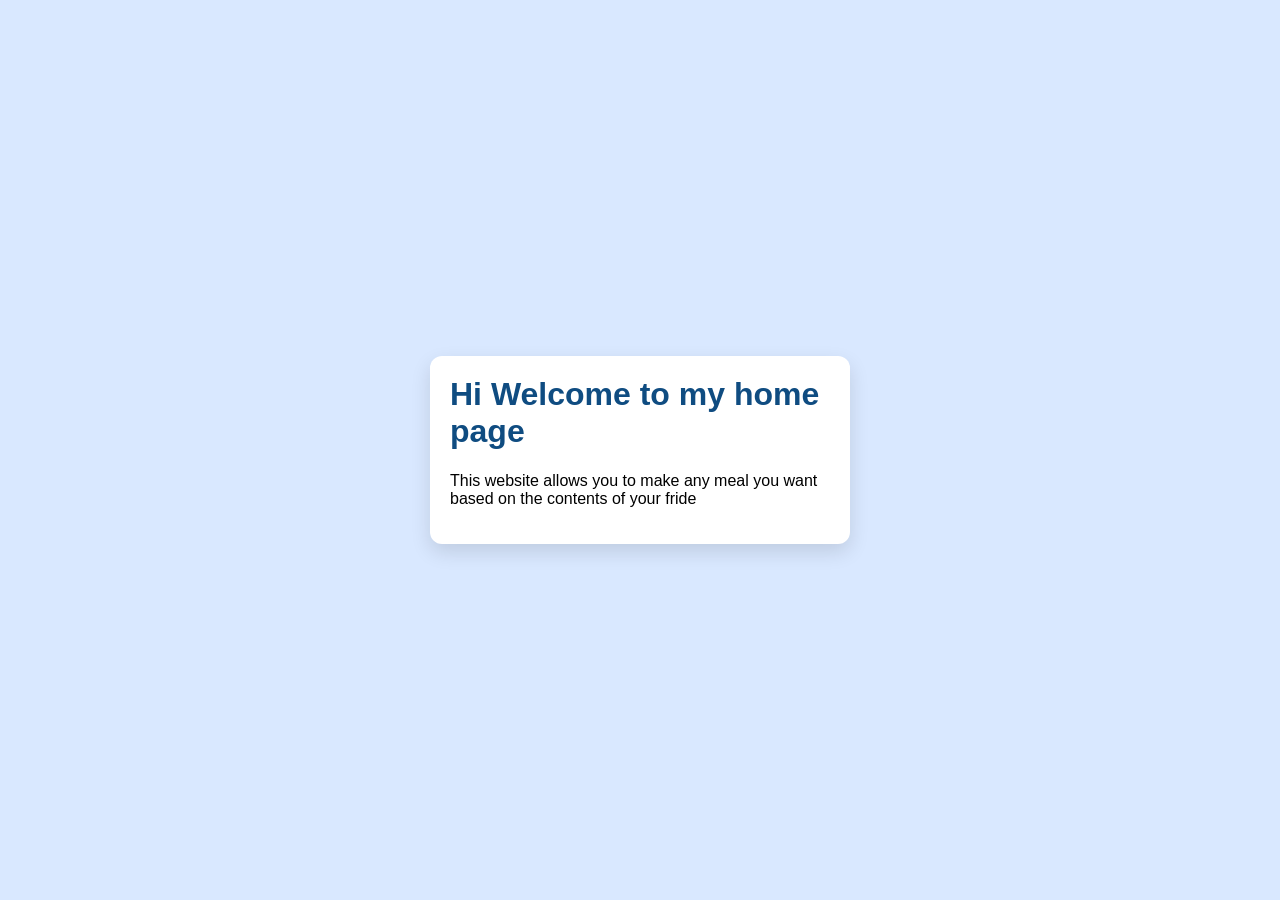
==== home.html @ 893a39cf "home.html" ====
<!DOCTYPE html>
<html lang="en">

<head>
    <!-- Sets character encoding so text renders correctly -->
    <meta charset="UTF-8">
    <!-- Text shown on the browser tab -->
    <title>Broke College Students</title>
    <!-- Connects this HTML file to the CSS file -->
    <link rel="stylesheet" href="style.css">
</head>

<body> 

    <div class="card"> 
    
        <h1> Hi Welcome to my home page </h1>
        <p> This website allows you to make any meal you want based on the contents of your fride</p>





















</body>
---- style.css ----
/* Styles the whole page background and centers the card */
body{
    /* Sets the default font for the whole page */
    font-family: Arial, Helvetica, sans-serif;
    /* Light blue background color */
    background-color: #d9e8ff;
    /* Removes the browser's default outer spacing */
    margin: 0;
    /* Makes body at least as tall as the full screen */
    min-height: 100vh;
    /* Enables flexbox layout */
    display: flex;
    /* Centers content left-to-right */
    justify-content: center;
    /* Centers content top-to-bottom */
    align-items: center;
}

/* Styles the white container card */
.card {
    /* Lets the card fill available width on small screens */
    width: 100%;
    /* Prevents card from becoming too wide on large screens */
    max-width: 420px;
    /* White background for contrast */
    background-color: #ffffff;
    /* Rounds card corners */
    border-radius: 12px;
    /* Adds space inside the card */
    padding: 20px;
    /* Adds soft shadow behind the card */
    box-shadow: 0 8px 20px rgba(0, 0, 0, 0.12);
    /* Includes padding in the element's final width */
    box-sizing: border-box;
}

/* Styles the main page heading */
h1{
    /* Removes extra space above heading */
    margin-top: 0;
    /* Dark blue heading color */
    color: #0f4c81;
}

/* Styles the descriptive sentence below the heading */
.subtitle{
    /* Medium gray text color */
    color: #444444;
    /* Adds space below subtitle */
    margin-bottom: 18px;
}

/* Styles all form labels */
label {
    /* Makes labels take full row */
    display: block;
    /* Aligns label text to the left */
    text-align: left;
    /* Adds spacing above each label */
    margin-top: 12px;
    /* Adds spacing below each label */
    margin-bottom: 6px;
    /* Makes label text bold */
    font-weight: bold;
}

/* Shared styles for text input and dropdown */
input, select {
    /* Makes fields span the card width */
    width: 100%;
    /* Adds inner spacing in the fields */
    padding: 10px;
    /* Light gray border around fields */
    border: 1px solid #b5b5b5;
    /* Rounds field corners */
    border-radius: 8px;
    /* Makes field text readable */
    font-size: 16px;
    /* Keeps width calculations consistent */
    box-sizing: border-box;
}

/* Styles the generate button */
button {
    /* Adds space above button */
    margin-top: 16px;
    /* Makes button full width */
    width: 100%;
    /* Adds inner spacing for better click area */
    padding: 12px;
    /* Removes default border */
    border: none;
    /* Rounds button corners */
    border-radius: 8px;
    /* Bright blue button background */
    background-color: #1f7ae0;
    /* White text for contrast */
    color: white;
    /* Readable button text size */
    font-size: 16px;
    /* Shows pointer cursor on hover */
    cursor: pointer;
}

/* Changes button color when mouse hovers */
button:hover {
    /* Slightly darker blue on hover */
    background-color: #0f63c3;
}

/* Styles the "Your Recipe" subheading */
h2 {
    /* Adds space above subheading */
    margin-top: 20px;
    /* Adds small space below subheading */
    margin-bottom: 8px;
    /* Matches heading color theme */
    color: #0f4c81;
}

/* Styles the recipe output box */
.recipe-box {
    /* Very light blue background for output area */
    background-color: #f7fbff;
    /* Thin blue border around output box */
    border: 1px solid #c6dcf8;
    /* Rounded corners for output box */
    border-radius: 8px;
    /* Inner spacing for recipe text */
    padding: 12px; 
    /* Keeps output area visible even before content appears */
    min-height: 130px;
    /* Aligns output text to the left */
    text-align: left;
    /* Preserves line breaks and wraps long lines */
    white-space: pre-wrap;
}
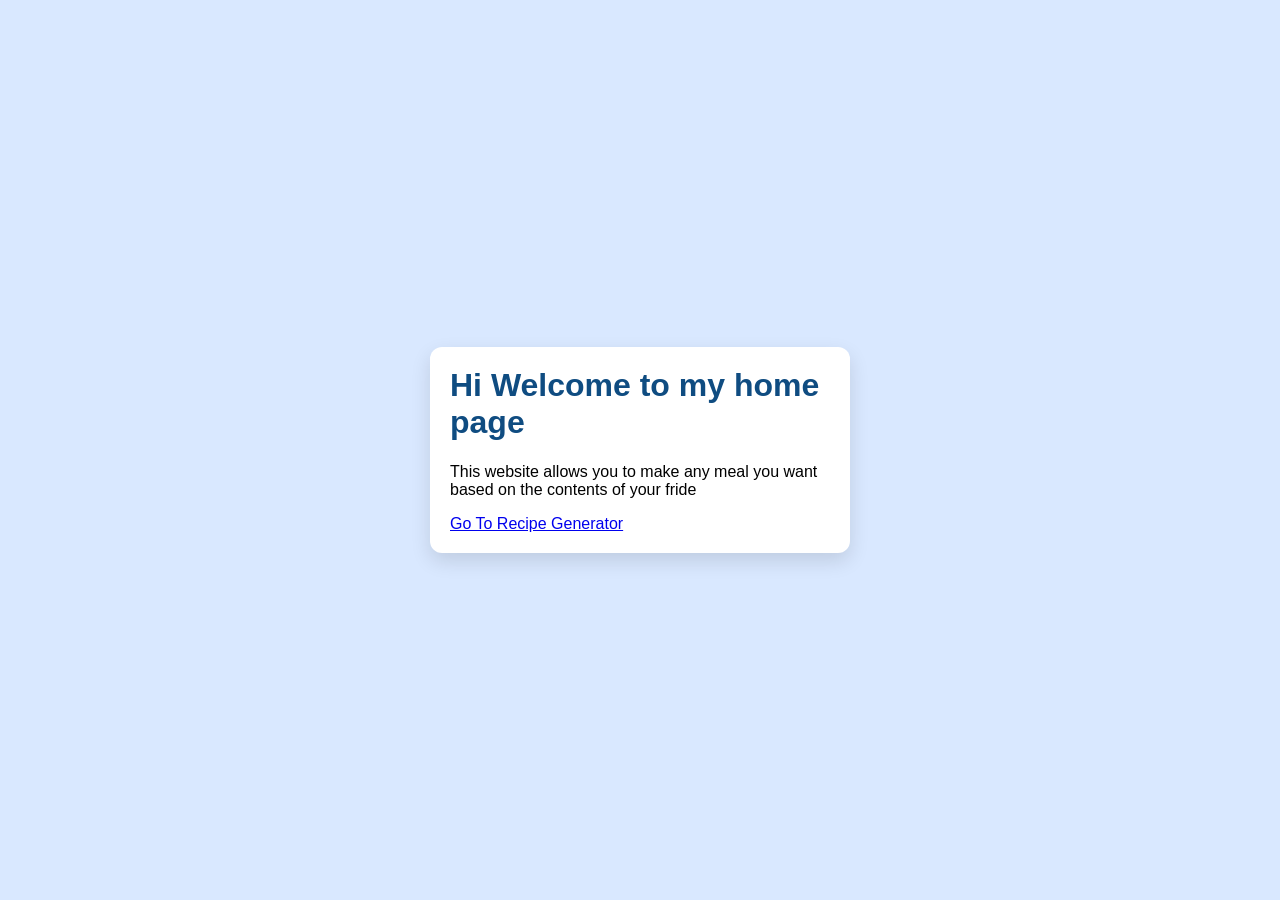
==== commit f05df9c7: "Clear button" ====
--- a/home.html
+++ b/home.html
@@ -16,6 +16,8 @@
     
         <h1> Hi Welcome to my home page </h1>
         <p> This website allows you to make any meal you want based on the contents of your fride</p>
+        <a href="index.html">Go To Recipe Generator</a>
+    </div> 
 
 
 
@@ -37,4 +39,5 @@
 
 
 
-</body>+</body>
+</html>
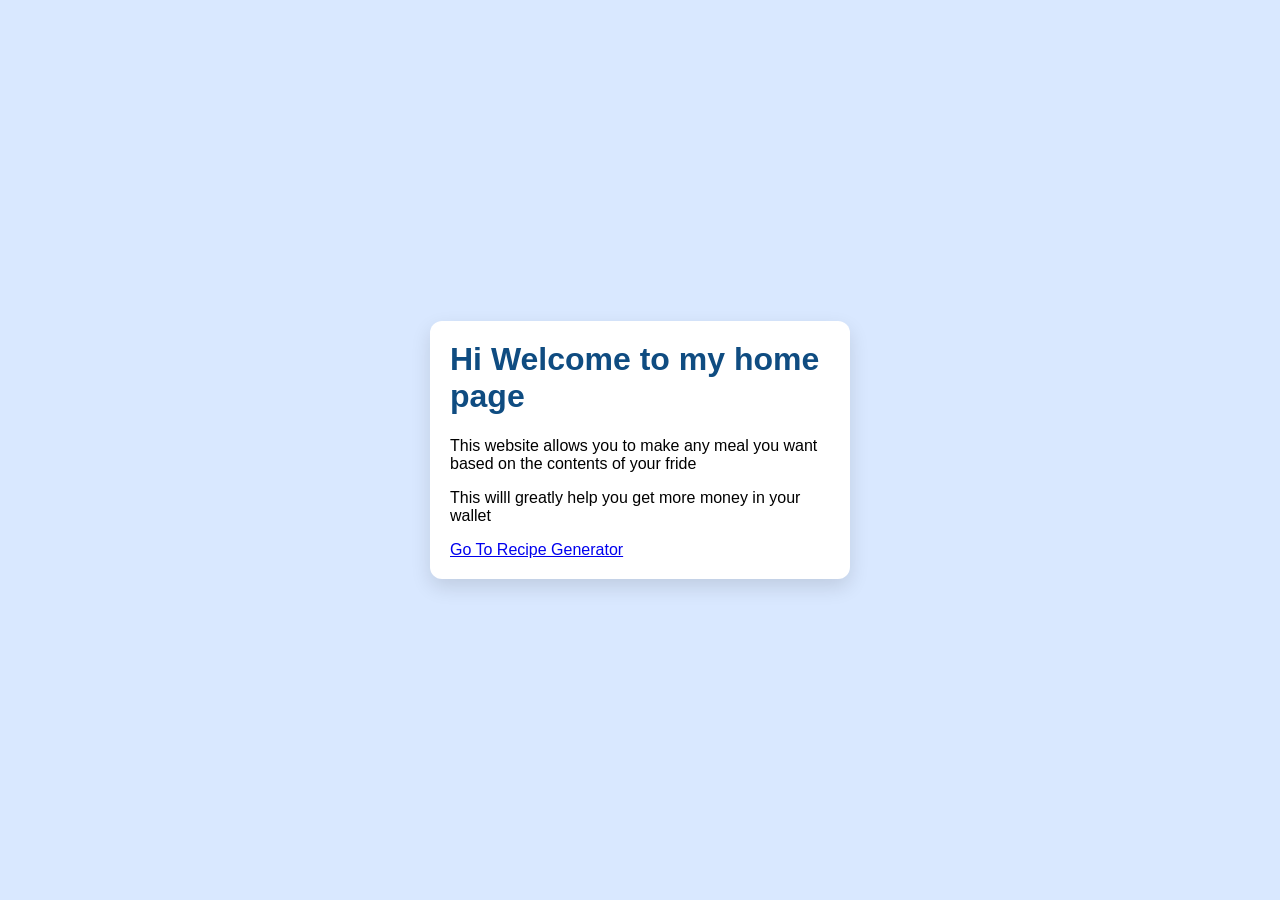
==== commit 880d73f8: "home" ====
--- a/home.html
+++ b/home.html
@@ -16,6 +16,7 @@
     
         <h1> Hi Welcome to my home page </h1>
         <p> This website allows you to make any meal you want based on the contents of your fride</p>
+        <p> This willl greatly help you get more money in your wallet</p>
         <a href="index.html">Go To Recipe Generator</a>
     </div> 
 
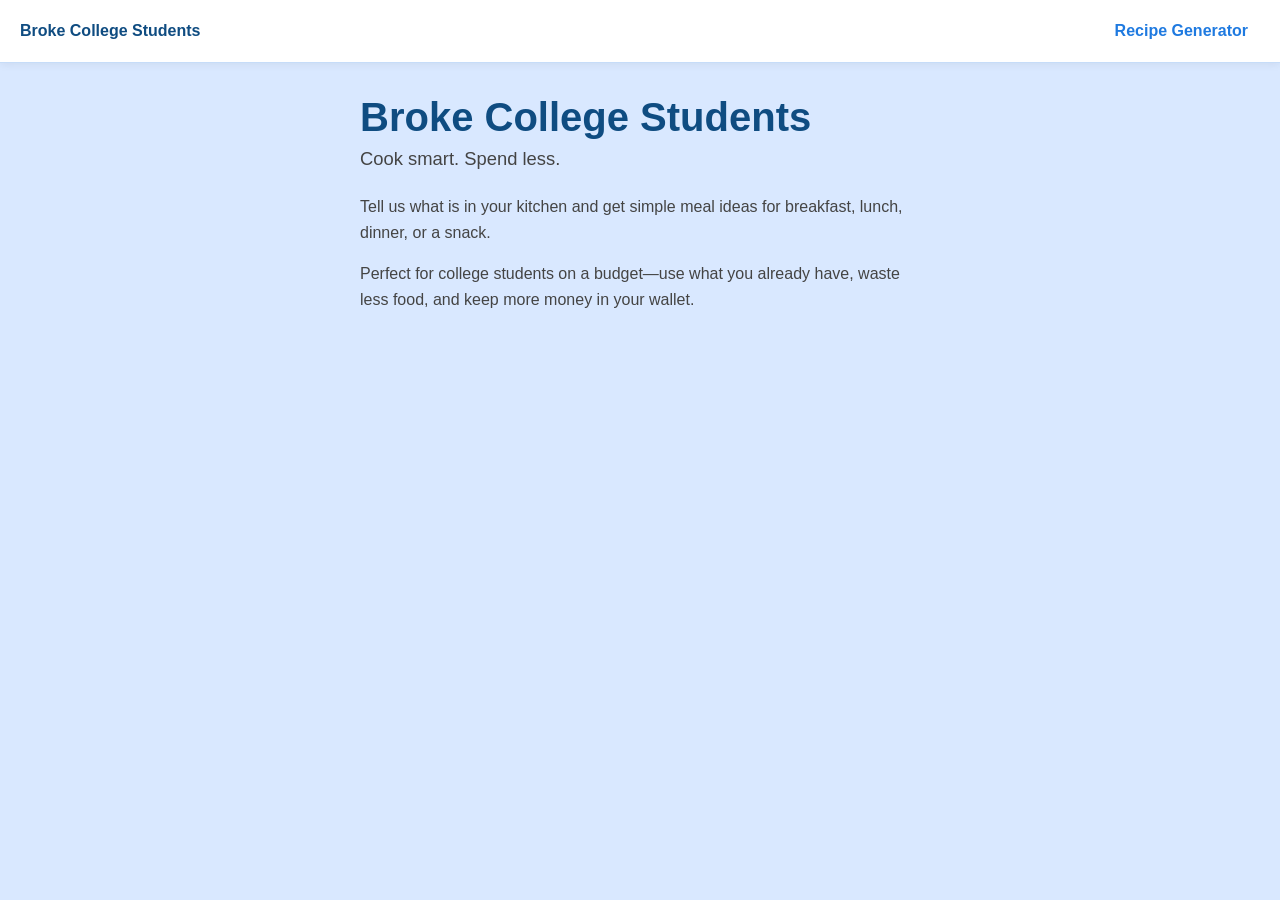
==== commit ac8ae598: "ai" ====
--- a/home.html
+++ b/home.html
@@ -2,43 +2,31 @@
 <html lang="en">
 
 <head>
-    <!-- Sets character encoding so text renders correctly -->
     <meta charset="UTF-8">
-    <!-- Text shown on the browser tab -->
     <title>Broke College Students</title>
-    <!-- Connects this HTML file to the CSS file -->
-    <link rel="stylesheet" href="style.css">
+    <link rel="stylesheet" href="home.css">
 </head>
 
-<body> 
+<body>
 
-    <div class="card"> 
-    
-        <h1> Hi Welcome to my home page </h1>
-        <p> This website allows you to make any meal you want based on the contents of your fride</p>
-        <p> This willl greatly help you get more money in your wallet</p>
-        <a href="index.html">Go To Recipe Generator</a>
-    </div> 
+    <!-- Top navigation bar -->
+    <nav class="home-nav">
+        <span class="site-name">Broke College Students</span>
+        <a href="index.html">Recipe Generator</a>
+    </nav>
 
+    <!-- Main page content (no card box) -->
+    <main class="home-main">
+        <header>
+            <h1>Broke College Students</h1>
+            <p class="tagline">Cook smart. Spend less.</p>
+        </header>
 
-
-
-
-
-
-
-
-
-
-
-
-
-
-
-
-
-
-
+        <section class="intro">
+            <p>Tell us what is in your kitchen and get simple meal ideas for breakfast, lunch, dinner, or a snack.</p>
+            <p>Perfect for college students on a budget—use what you already have, waste less food, and keep more money in your wallet.</p>
+        </section>
+    </main>
 
 </body>
-</html>+</html>
--- a/home.css
+++ b/home.css
@@ -0,0 +1,84 @@
+/* Styles for home.html only */
+
+/* Full page layout: nav on top, content below */
+body {
+    font-family: Arial, Helvetica, sans-serif;
+    background-color: #d9e8ff;
+    margin: 0;
+    min-height: 100vh;
+    display: flex;
+    flex-direction: column;
+    align-items: stretch;
+}
+
+/* Top navigation bar */
+.home-nav {
+    display: flex;
+    justify-content: space-between;
+    align-items: center;
+    background-color: #ffffff;
+    padding: 14px 20px;
+    border-bottom: 1px solid #c6dcf8;
+    box-shadow: 0 2px 8px rgba(0, 0, 0, 0.06);
+}
+
+.site-name {
+    font-weight: bold;
+    color: #0f4c81;
+}
+
+.home-nav a {
+    color: #1f7ae0;
+    font-weight: bold;
+    text-decoration: none;
+    padding: 8px 12px;
+}
+
+.home-nav a:hover {
+    color: #0f63c3;
+    text-decoration: underline;
+}
+
+/* Main content area — centered column, no card */
+.home-main {
+    max-width: 600px;
+    margin: 0 auto;
+    padding: 32px 20px;
+    width: 100%;
+    box-sizing: border-box;
+}
+
+/* Large page title */
+.home-main h1 {
+    margin-top: 0;
+    margin-bottom: 8px;
+    color: #0f4c81;
+    font-size: 2.5rem;
+}
+
+/* One line under the title */
+.tagline {
+    color: #444444;
+    font-size: 1.15rem;
+    margin-top: 0;
+    margin-bottom: 24px;
+}
+
+/* Intro paragraphs */
+.intro p {
+    color: #444444;
+    line-height: 1.6;
+    margin-top: 0;
+    margin-bottom: 16px;
+}
+
+/* Slightly smaller title on small screens */
+@media (max-width: 480px) {
+    .home-main h1 {
+        font-size: 2rem;
+    }
+
+    .home-nav {
+        padding: 12px 16px;
+    }
+}
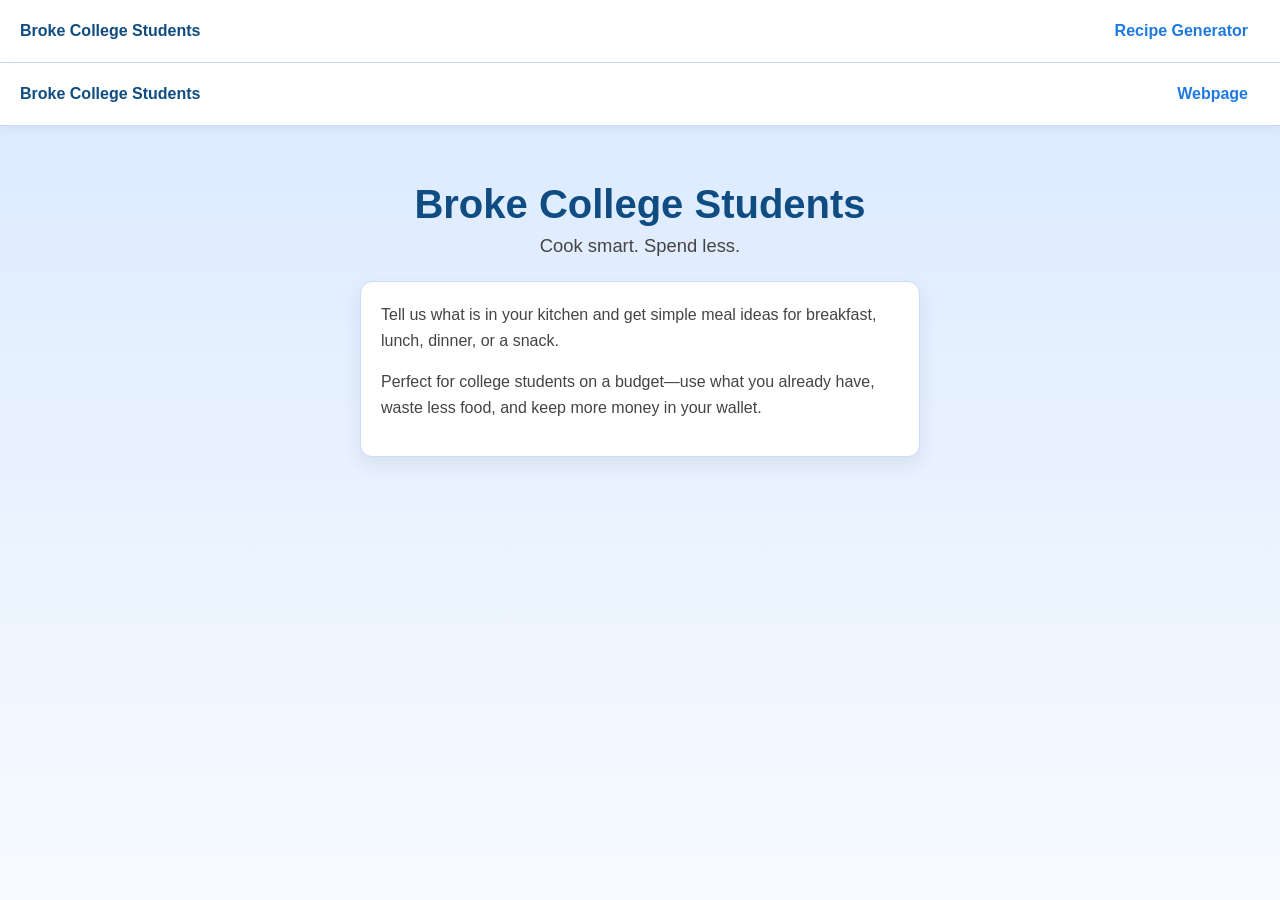
==== commit c810b4f8: "hello" ====
--- a/home.html
+++ b/home.html
@@ -14,7 +14,10 @@
         <span class="site-name">Broke College Students</span>
         <a href="index.html">Recipe Generator</a>
     </nav>
-
+    <nav class="home-nav">
+        <span class="site-name">Broke College Students</span>
+        <a href="index.html">Webpage</a>
+    </nav>
     <!-- Main page content (no card box) -->
     <main class="home-main">
         <header>
--- a/home.css
+++ b/home.css
@@ -4,6 +4,7 @@
 body {
     font-family: Arial, Helvetica, sans-serif;
     background-color: #d9e8ff;
+    background: linear-gradient(180deg, #d9e8ff 0%, #f7fbff 100%);
     margin: 0;
     min-height: 100vh;
     display: flex;
@@ -43,9 +44,10 @@
 .home-main {
     max-width: 600px;
     margin: 0 auto;
-    padding: 32px 20px;
+    padding: 56px 20px;
     width: 100%;
     box-sizing: border-box;
+    text-align: center;
 }
 
 /* Large page title */
@@ -72,6 +74,16 @@
     margin-bottom: 16px;
 }
 
+.intro {
+    background-color: #ffffff;
+    border: 1px solid #c6dcf8;
+    border-radius: 12px; 
+    padding: 20px;
+    box-shadow: 0 8px 20px rgba(0, 0, 0, .08);
+    text-align: left;
+    font-family: sans-serif; 
+}
+
 /* Slightly smaller title on small screens */
 @media (max-width: 480px) {
     .home-main h1 {
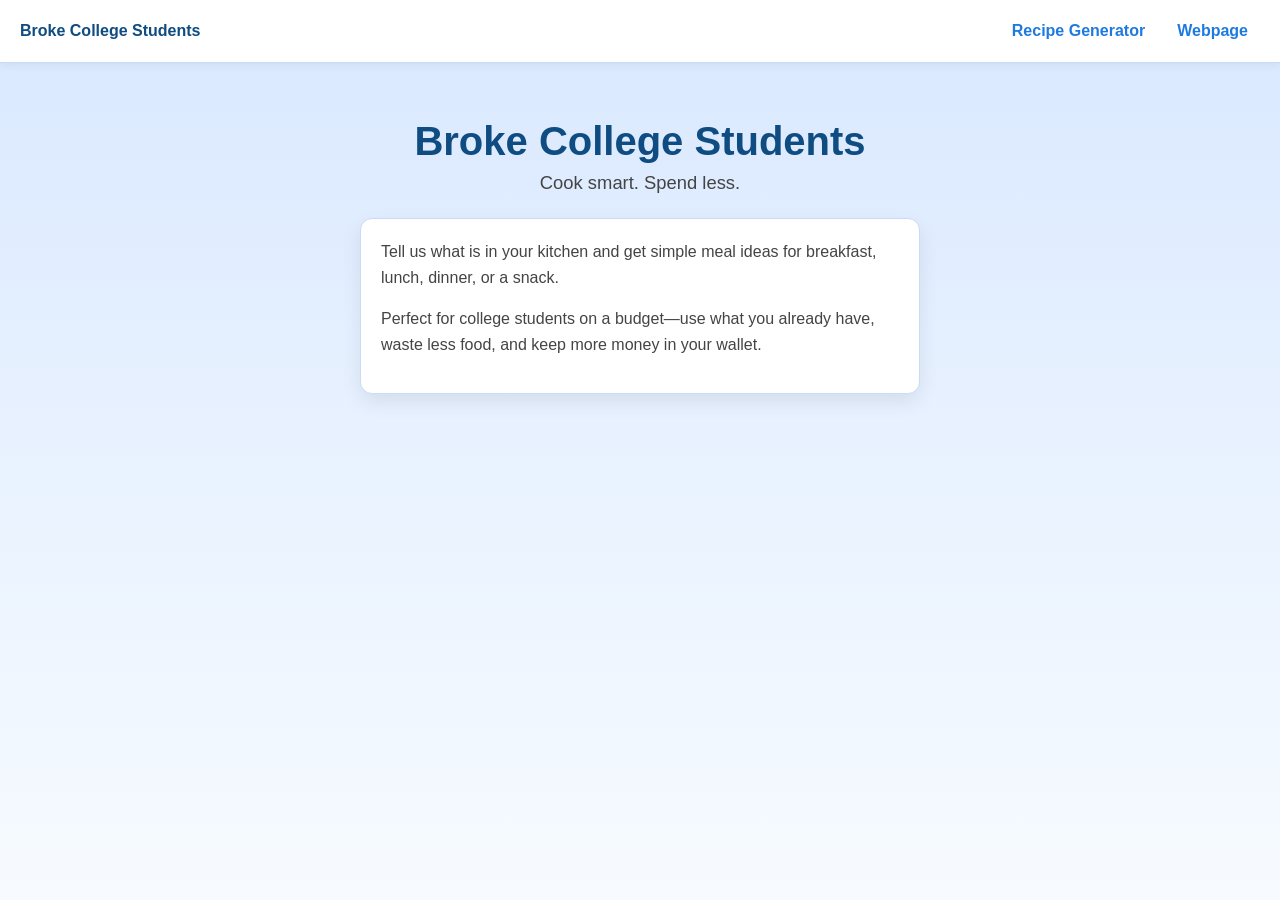
==== commit 20a41737: "ad" ====
--- a/home.html
+++ b/home.html
@@ -12,11 +12,10 @@
     <!-- Top navigation bar -->
     <nav class="home-nav">
         <span class="site-name">Broke College Students</span>
-        <a href="index.html">Recipe Generator</a>
-    </nav>
-    <nav class="home-nav">
-        <span class="site-name">Broke College Students</span>
-        <a href="index.html">Webpage</a>
+        <div class="nav-links">
+            <a href="index.html">Recipe Generator</a>
+            <a href="webpage.html">Webpage</a>
+        </div>
     </nav>
     <!-- Main page content (no card box) -->
     <main class="home-main">
--- a/home.css
+++ b/home.css
@@ -26,6 +26,11 @@
 .site-name {
     font-weight: bold;
     color: #0f4c81;
+}
+
+.nav-links {
+    display: flex;
+    gap: 8px;
 }
 
 .home-nav a {
@@ -84,6 +89,10 @@
     font-family: sans-serif; 
 }
 
+.recipe-box {
+/* Add backhround color, border, radius, padding, min height, alight text, white space */
+}
+
 /* Slightly smaller title on small screens */
 @media (max-width: 480px) {
     .home-main h1 {
